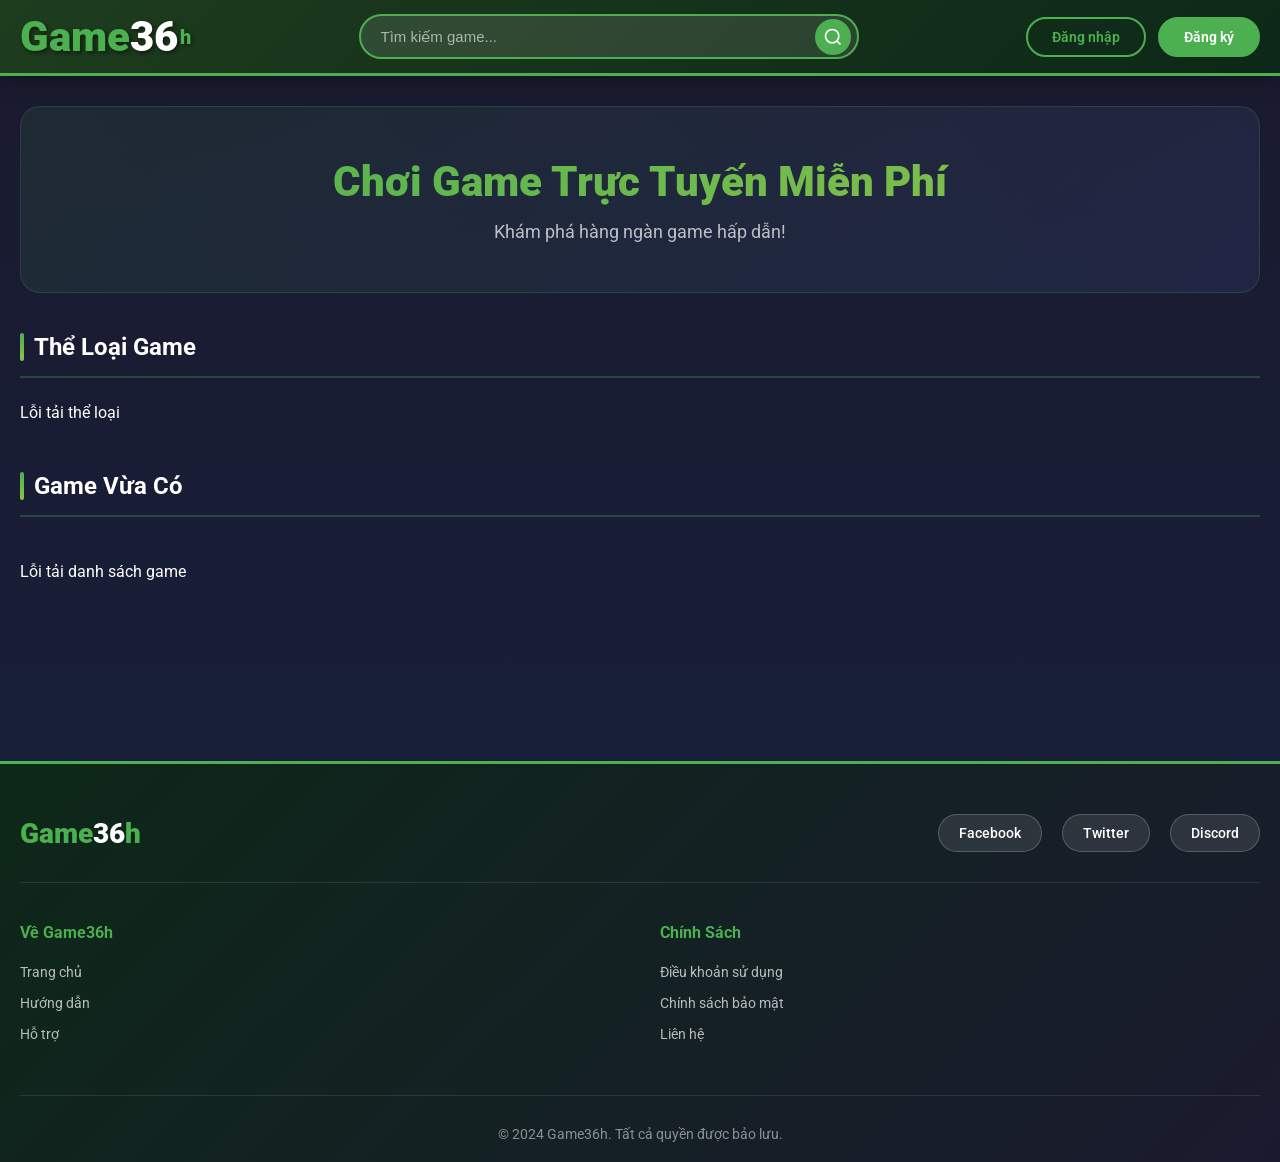
==== frontend/index.html @ a826e704 "DMN-1: Quản lý người dùng (DMN-567)" ====
<!DOCTYPE html>
<html lang="vi">
<head>
    <meta charset="UTF-8">
    <meta name="viewport" content="width=device-width, initial-scale=1.0">
    <title>Game36h - Chơi game trực tuyến miễn phí</title>
    <link rel="stylesheet" href="styles.css">
    <link href="https://fonts.googleapis.com/css2?family=Roboto:wght@400;500;700&display=swap" rel="stylesheet">
</head>
<body>

    <!-- Header -->
    <header class="header">
        <div class="header-container">
            <div class="logo">
                <a href="index.html">
                    <span class="logo-y">Game</span>
                    <span class="logo-8">36</span>
                    <span class="logo-com">h</span>
                </a>
            </div>

            <div class="search-box">
                <input type="text" id="searchInput" placeholder="Tìm kiếm game...">
                <button class="search-btn" onclick="performSearch()">
                    <svg width="20" height="20" viewBox="0 0 24 24" fill="none" stroke="currentColor" stroke-width="2">
                        <circle cx="11" cy="11" r="8"></circle>
                        <path d="m21 21-4.35-4.35"></path>
                    </svg>
                </button>
            </div>

            <div class="header-actions">
                <a href="login.html" class="btn-login">Đăng nhập</a>
                <a href="register.html" class="btn-register">Đăng ký</a>
            </div>
        </div>

    </header>

    <!-- Main -->
    <main class="main-content">

        <!-- Hero -->
        <section class="hero-section">
            <h1>Chơi Game Trực Tuyến Miễn Phí</h1>
            <p>Khám phá hàng ngàn game hấp dẫn!</p>
        </section>

        <!-- Categories -->
        <section class="categories-section">
            <div class="section-header">
                <h2>Thể Loại Game</h2>
            </div>

            <div class="categories-grid" id="categoriesContainer">
                <!-- JS render -->
            </div>
        </section>

        <!-- Recent Games -->
        <section class="game-section">
            <div class="section-header">
                <h2>Game Vừa Có</h2>
            </div>

            <div class="games-grid" id="recentGamesContainer">
                <!-- JS render -->
            </div>
        </section>

    </main>

    <!-- Footer -->
<!-- Footer -->
    <footer class="footer">
        <div class="footer-container">
            <div class="footer-top">
                <div class="footer-logo">
                    <span style="color: #4CAF50;">Game</span>
                    <span>36</span>
                    <span style="color: #4CAF50;">h</span>
                </div>
                <div class="footer-social">
                    <a href="#" class="social-link">Facebook</a>
                    <a href="#" class="social-link">Twitter</a>
                    <a href="#" class="social-link">Discord</a>
                </div>
            </div>
            <div class="footer-links">
                <div class="footer-column">
                    <h4>Về Game36h</h4>
                    <ul>
                        <li><a href="index.html">Trang chủ</a></li>
                        <li><a href="guide.html">Hướng dẫn</a></li>
                        <li><a href="support.html">Hỗ trợ</a></li>
                    </ul>
                </div>
                <div class="footer-column">
                    <h4>Chính Sách</h4>
                    <ul>
                        <li><a href="terms.html">Điều khoản sử dụng</a></li>
                        <li><a href="privacy.html">Chính sách bảo mật</a></li>
                        <li><a href="contact.html">Liên hệ</a></li>
                    </ul>
                </div>
            </div>
            <div class="footer-bottom">
                <p>&copy; 2024 Game36h. Tất cả quyền được bảo lưu.</p>
            </div>
        </div>
    </footer>

    <!-- Scripts -->
    <script src="api.js"></script>

    <script>
        document.addEventListener("DOMContentLoaded", () => {
            loadHeaderCategories();
            loadCategories();
            loadRecentGames();
            updateHeaderActions();
        });

        // ================= AUTH UI =================
        function updateHeaderActions() {
            const headerActions = document.querySelector('.header-actions');
            if (!headerActions) return;

            if (window.API.Auth.isLoggedIn()) {
                const user = window.API.Auth.getCurrentUser();
                const adminBtn = user?.role === 'ADMIN' ? '<a href="admin/admin.html" class="btn-register">⚙️ Admin Dashboard</a>' : '';    
                headerActions.innerHTML = `
                    <div class="header-actions logged-in" id="headerActions">
                        ${adminBtn}
                        <div class="user-dropdown">
                            <span class="username" id="username">Người dùng</span>
                            <div class="dropdown-menu">
                                <a href="profile.html">Thông tin cá nhân</a>
                                <a href="support.html">Hỗ trợ</a>
                            </div>
                        </div>
                    </div>
                `;
            }
        }
        // function updateHeaderActions() {
        //     const headerActions = document.querySelector('.header-actions');
        //     if (!headerActions) return;

        //     if (window.API.Auth.isLoggedIn()) {
        //         const user = window.API.Auth.getCurrentUser();
        //         const adminBtn = user?.role === 'ADMIN' ? '<a href="admin/admin.html" class="btn-register">⚙️ Admin Dashboard</a>' : '';
        //         headerActions.innerHTML = `
        //             <a href="profile.html" class="user-avatar-link">
        //                 <img src="${user?.avatar || 'https://api.dicebear.com/7.x/avataaars/svg?seed=' + (user?.username || 'User')}" alt="Avatar" class="header-avatar">
        //             </a>
        //             <span class="username">${user?.username || 'User'}</span>
        //             ${adminBtn}
        //             <button class="btn-register" onclick="window.API.Auth.logout()">Đăng xuất</button>
        //         `;
        //     }
        // }

        // === SEARCH ===
        function performSearch() {
            const keyword = document.getElementById("searchInput").value.trim();
            if (keyword) {
                window.location.href = `search.html?q=${encodeURIComponent(keyword)}`;
            }
        }

        document.getElementById("searchInput").addEventListener("keypress", (e) => {
            if (e.key === "Enter") performSearch();
        });

        // ================= HEADER CATEGORIES =================
        async function loadHeaderCategories() {
            try {
                const categories = await window.API.Categories.getCategories();
                const popular = (Array.isArray(categories) ? categories : []).slice(0, 5);
                const header = document.getElementById('headerCategories');
                if (!header) return;

                if (popular.length === 0) {
                    header.innerHTML = '<p style="padding: 8px 20px; color: #999;">Không có thể loại nào</p>';
                    return;
                }

                header.innerHTML = popular.map(cat => `
                    <button class="header-category-btn" onclick="loadGamesByCategory(${cat.id})">
                        ${cat.name}
                    </button>
                `).join('');
            } catch (err) {
                console.error('Load header categories error:', err);
            }
        }

        // ================= CATEGORIES =================
        async function loadCategories() {
            try {
                const categories = await window.API.Categories.getCategories();
                const container = document.getElementById("categoriesContainer");
                if (!container) return;

                const catArray = Array.isArray(categories) ? categories : [];
                if (catArray.length === 0) {
                    container.innerHTML = '<p>Không có thể loại nào</p>';
                    return;
                }

                container.innerHTML = catArray.map(cat => `
                    <div class="category-card" onclick="loadGamesByCategory(${cat.id})" style="cursor: pointer;">
                        <span class="category-icon">🎮</span>
                        <span class="category-name">${cat.name}</span>
                    </div>
                `).join('');
            } catch (err) {
                console.error('Load categories error:', err);
                document.getElementById("categoriesContainer").innerHTML = '<p>Lỗi tải thể loại</p>';
            }
        }

        // ================= RECENT GAMES =================
        async function loadRecentGames() {
            try {
                const response = await window.API.Games.getGames({ page: 0, limit: 12 });
                const games = response.content || response || [];
                renderRecentGames(games);
            } catch (err) {
                console.error('Load recent games error:', err);
                document.getElementById("recentGamesContainer").innerHTML = '<p>Lỗi tải danh sách game</p>';
            }
        }

        async function loadGamesByCategory(categoryId) {
            try {
                const response = await window.API.Games.getGames({ category: categoryId, page: 0, limit: 12 });
                const games = response.content || response || [];
                renderRecentGames(games);
                
                // Scroll to top
                document.querySelector('.game-section').scrollIntoView({ behavior: 'smooth' });
            } catch (err) {
                console.error('Load games by category error:', err);
            }
        }

        function renderRecentGames(games) {
            const container = document.getElementById("recentGamesContainer");
            if (!container) return;

            if (!Array.isArray(games) || games.length === 0) {
                container.innerHTML = '<p style="grid-column: 1/-1; text-align: center;">Không có game nào</p>';
                return;
            }

            container.innerHTML = games.map(game => `
                <div class="game-card" onclick="navigateToGame(${game.id})">
                    <div class="game-thumb">
                        <img src="${game.thumbnail || 'https://via.placeholder.com/300x200?text=' + encodeURIComponent(game.title)}" alt="${game.title}">
                        <div class="game-overlay">
                            <button class="play-btn" onclick="event.stopPropagation(); navigateToGame(${game.id})">Chơi ngay</button>
                        </div>
                    </div>

                    <div class="game-info">
                        <h3 class="game-title">${game.title}</h3>
                        <div class="game-meta">
                            <span>⭐ ${game.averageRating || 0}</span>
                            <span>👁 ${formatNumber(game.views || 0)}</span>
                        </div>
                    </div>
                </div>
            `).join('');
        }

        // ================= NAVIGATION =================
        function navigateToGame(gameId) {
            window.location.href = `game.html?id=${gameId}`;
        }

        // ================= UTILITY =================
        function formatNumber(num) {
            if (num >= 1000000) {
                return (num / 1000000).toFixed(1) + 'M';
            } else if (num >= 1000) {
                return (num / 1000).toFixed(1) + 'K';
            }
            return num.toString();
        }
        // Initialize user info
        function initializeUser() {
            const username = localStorage.getItem('username') || 'Người dùng';
            document.getElementById('username').textContent = username;
        }

        // Accordion functionality
        const accordionHeaders = document.querySelectorAll('.accordion-header');

        accordionHeaders.forEach(header => {
            header.addEventListener('click', function() {
                const item = this.closest('.accordion-item');
                const isActive = item.classList.contains('active');

                // Close all items
                document.querySelectorAll('.accordion-item').forEach(el => {
                    el.classList.remove('active');
                });

                // Open clicked item if it wasn't active
                if (!isActive) {
                    item.classList.add('active');
                }
            });
        });

        // Logout handler
        document.getElementById('logoutBtn').addEventListener('click', function(e) {
            e.preventDefault();
            localStorage.removeItem('username');
            localStorage.removeItem('token');
            window.location.href = 'login.html';
        });

        // Initialize on page load
        window.addEventListener('load', initializeUser);
    </script>

</body>
</html>
---- frontend/styles.css ----
/* Reset and Base Styles */
* {
    margin: 0;
    padding: 0;
    box-sizing: border-box;
}

body {
    font-family: 'Roboto', -apple-system, BlinkMacSystemFont, 'Segoe UI', sans-serif;
    background: linear-gradient(180deg, #1a1a2e 0%, #16213e 100%);
    min-height: 100vh;
    color: #ffffff;
}

a {
    text-decoration: none;
    color: inherit;
}

ul {
    list-style: none;
}

/* Header Styles */
.header {
    background: linear-gradient(135deg, #1e3c1e 0%, #0d2818 100%);
    padding: 12px 0;
    box-shadow: 0 4px 20px rgba(0, 0, 0, 0.3);
    position: sticky;
    top: 0;
    z-index: 1000;
    border-bottom: 3px solid #4CAF50;
}

.header-container {
    max-width: 1400px;
    margin: 0 auto;
    padding: 0 20px;
    display: flex;
    align-items: center;
    justify-content: space-between;
    gap: 30px;
}

.logo a {
    display: flex;
    align-items: center;
    font-weight: 900;
    font-size: 32px;
    text-shadow: 2px 2px 4px rgba(0, 0, 0, 0.5);
}

.logo-y {
    color: #4CAF50;
    font-size: 42px;
}

.logo-8 {
    color: #ffffff;
    font-size: 42px;
}

.logo-com {
    color: #4CAF50;
    font-size: 20px;
    margin-left: 2px;
}

.search-box {
    flex: 1;
    max-width: 500px;
    display: flex;
    position: relative;
}

.search-box input {
    width: 100%;
    padding: 12px 45px 12px 20px;
    border: 2px solid #4CAF50;
    border-radius: 30px;
    background: rgba(255, 255, 255, 0.1);
    color: #ffffff;
    font-size: 15px;
    outline: none;
    transition: all 0.3s ease;
}

.search-box input::placeholder {
    color: rgba(255, 255, 255, 0.6);
}

.search-box input:focus {
    background: rgba(255, 255, 255, 0.15);
    box-shadow: 0 0 15px rgba(76, 175, 80, 0.3);
}

.search-btn {
    position: absolute;
    right: 8px;
    top: 50%;
    transform: translateY(-50%);
    background: #4CAF50;
    border: none;
    border-radius: 50%;
    width: 36px;
    height: 36px;
    display: flex;
    align-items: center;
    justify-content: center;
    cursor: pointer;
    color: #ffffff;
    transition: all 0.3s ease;
}

.search-btn:hover {
    background: #45a049;
    transform: translateY(-50%) scale(1.05);
}

.header-actions {
    display: flex;
    gap: 12px;
}

.header-categories {
    width: 100%;
    margin-top: 8px;
    display: flex;
    flex-wrap: wrap;
    gap: 8px;
}

.header-category-btn {
    background: rgba(255, 255, 255, 0.1);
    border: 1px solid rgba(255, 255, 255, 0.2);
    color: #ffffff;
    border-radius: 999px;
    padding: 6px 12px;
    cursor: pointer;
    font-size: 13px;
    transition: all 0.2s ease;
}

.header-category-btn:hover {
    background: rgba(76, 175, 80, 0.4);
    border-color: #4CAF50;
    color: #fff;
}

.btn-login, .btn-register {
    padding: 10px 24px;
    border-radius: 25px;
    font-weight: 600;
    font-size: 14px;
    cursor: pointer;
    transition: all 0.3s ease;
    border: 2px solid;
}

.btn-login {
    background: transparent;
    border-color: #4CAF50;
    color: #4CAF50;
}

.btn-login:hover {
    background: #4CAF50;
    color: #ffffff;
}

.btn-register {
    background: #4CAF50;
    border-color: #4CAF50;
    color: #ffffff;
}

.btn-register:hover {
    background: #45a049;
    border-color: #45a049;
    transform: translateY(-2px);
    box-shadow: 0 4px 15px rgba(76, 175, 80, 0.4);
}

/* Navigation Styles */
.main-nav {
    background: linear-gradient(135deg, #0d2818 0%, #1a1a2e 100%);
    padding: 0;
    border-bottom: 1px solid rgba(76, 175, 80, 0.3);
}

.nav-container {
    max-width: 1400px;
    margin: 0 auto;
    padding: 0 20px;
}

.nav-menu {
    display: flex;
    gap: 0;
    overflow-x: auto;
    scrollbar-width: none;
}

.nav-menu::-webkit-scrollbar {
    display: none;
}

.nav-menu li {
    flex-shrink: 0;
}

.nav-menu a {
    display: block;
    padding: 15px 20px;
    font-weight: 500;
    font-size: 14px;
    color: rgba(255, 255, 255, 0.8);
    border-bottom: 3px solid transparent;
    transition: all 0.3s ease;
    white-space: nowrap;
}

.nav-menu a:hover,
.nav-menu a.active {
    color: #4CAF50;
    border-bottom-color: #4CAF50;
    background: rgba(76, 175, 80, 0.1);
}

/* Main Content */
.main-content {
    max-width: 1400px;
    margin: 0 auto;
    padding: 30px 20px;
}

/* Hero Section */
.hero-section {
    text-align: center;
    padding: 50px 20px;
    margin-bottom: 40px;
    background: linear-gradient(135deg, rgba(76, 175, 80, 0.1) 0%, rgba(102, 126, 234, 0.1) 100%);
    border-radius: 20px;
    border: 1px solid rgba(76, 175, 80, 0.2);
}

.hero-section h1 {
    font-size: 42px;
    font-weight: 900;
    margin-bottom: 15px;
    background: linear-gradient(135deg, #4CAF50 0%, #8BC34A 100%);
    -webkit-background-clip: text;
    -webkit-text-fill-color: transparent;
    background-clip: text;
}

.hero-section p {
    font-size: 18px;
    color: rgba(255, 255, 255, 0.7);
}

/* Section Styles */
.game-section {
    margin-bottom: 50px;
}

.section-header {
    display: flex;
    justify-content: space-between;
    align-items: center;
    margin-bottom: 25px;
    padding-bottom: 15px;
    border-bottom: 2px solid rgba(76, 175, 80, 0.3);
}

.section-header h2 {
    font-size: 24px;
    font-weight: 700;
    color: #ffffff;
    display: flex;
    align-items: center;
    gap: 10px;
}

.section-header h2::before {
    content: '';
    width: 4px;
    height: 28px;
    background: linear-gradient(180deg, #4CAF50 0%, #8BC34A 100%);
    border-radius: 2px;
}

.view-all {
    color: #4CAF50;
    font-weight: 600;
    font-size: 14px;
    transition: all 0.3s ease;
    display: flex;
    align-items: center;
    gap: 5px;
}

.view-all:hover {
    color: #8BC34A;
    transform: translateX(5px);
}

/* Games Grid */
.games-grid {
    display: grid;
    grid-template-columns: repeat(auto-fill, minmax(200px, 1fr)); 
    gap: 20px;
    padding: 20px 0;
}

/* Game Card */
.game-card {
    background: #252525;
    border-radius: 8px;
    overflow: hidden;
    display: flex;
    flex-direction: column;
}

.game-card:hover {
    transform: translateY(-8px);
    box-shadow: 0 15px 40px rgba(0, 0, 0, 0.4);
    border-color: rgba(76, 175, 80, 0.5);
}

.game-card.featured {
    border: 2px solid #4CAF50;
}

.game-thumb {
    position: relative;
    width: 100%;
    aspect-ratio: 16 / 9;
    overflow: hidden;
    border-radius: 8px;
    background-color: #2a2a2a;
}

.game-thumb img {
    width: 100%;
    height: 100%;
    max-width: 100%;
    object-fit: cover;
    object-position: center;
    display: block;
    transition: transform 0.3s ease;
    background: #000;
}

.game-thumb-placeholder {
    width: 100%;
    height: 100%;
    display: flex;
    align-items: center;
    justify-content: center;
    font-size: 48px;
}

.game-overlay {
    position: absolute;
    top: 0;
    left: 0;
    right: 0;
    bottom: 0;
    background: rgba(0, 0, 0, 0.7);
    display: flex;
    align-items: center;
    justify-content: center;
    opacity: 0;
    transition: all 0.3s ease;
}

.game-card:hover .game-overlay {
    opacity: 1;
}

.play-btn {
    padding: 12px 28px;
    background: linear-gradient(135deg, #4CAF50 0%, #45a049 100%);
    color: #ffffff;
    border: none;
    border-radius: 30px;
    font-weight: 700;
    font-size: 14px;
    cursor: pointer;
    transform: scale(0.9);
    transition: all 0.3s ease;
    box-shadow: 0 4px 15px rgba(76, 175, 80, 0.4);
}

.play-btn:hover {
    transform: scale(1);
    box-shadow: 0 6px 20px rgba(76, 175, 80, 0.6);
}

.badge {
    position: absolute;
    top: 10px;
    left: 10px;
    padding: 5px 12px;
    border-radius: 20px;
    font-size: 11px;
    font-weight: 700;
    text-transform: uppercase;
    box-shadow: 0 2px 10px rgba(0, 0, 0, 0.3);
}

.featured-badge {
    background: linear-gradient(135deg, #FFD700 0%, #FFA500 100%);
    color: #1a1a2e;
}

.new-badge {
    background: linear-gradient(135deg, #4CAF50 0%, #8BC34A 100%);
    color: #ffffff;
}

.game-info {
    padding: 15px;
}

.game-title {
    font-size: 15px;
    font-weight: 600;
    margin-bottom: 10px;
    color: #ffffff;
    white-space: nowrap;
    overflow: hidden;
    text-overflow: ellipsis;
}

.game-meta {
    display: flex;
    justify-content: space-between;
    font-size: 12px;
    color: rgba(255, 255, 255, 0.6);
}

.rating {
    color: #FFD700;
}

.plays {
    color: rgba(255, 255, 255, 0.5);
}

/* Categories Section */
.categories-section {
    margin-bottom: 50px;
}

.categories-grid {
    display: grid;
    grid-template-columns: repeat(auto-fill, minmax(200px, 1fr));
    gap: 20px;
}

.category-card {
    display: flex;
    flex-direction: column;
    align-items: center;
    padding: 30px 20px;
    border-radius: 15px;
    transition: all 0.3s ease;
    border: 1px solid rgba(255, 255, 255, 0.1);
}

.category-card:hover {
    transform: translateY(-5px) scale(1.02);
    box-shadow: 0 15px 40px rgba(0, 0, 0, 0.3);
}

.category-icon {
    font-size: 48px;
    margin-bottom: 15px;
}

.category-name {
    font-size: 18px;
    font-weight: 700;
    margin-bottom: 8px;
    color: #ffffff;
}

.category-count {
    font-size: 13px;
    color: rgba(255, 255, 255, 0.8);
}

/* Header for logged-in users */
.header-actions.logged-in {
    display: flex;
    align-items: center;
    gap: 15px;
}

.user-avatar-link {
    display: flex;
    align-items: center;
    justify-content: center;
    width: 42px;
    height: 42px;
    border-radius: 50%;
    border: 2px solid transparent;
    overflow: hidden;
    transition: all 0.3s ease;
}

.user-avatar-link:hover,
.user-avatar-link.active {
    border-color: #4CAF50;
    box-shadow: 0 0 15px rgba(76, 175, 80, 0.4);
}

.header-avatar {
    width: 100%;
    height: 100%;
    object-fit: cover;
}

.user-dropdown {
    position: relative;
}

.username {
    color: rgba(255, 255, 255, 0.8);
    font-size: 14px;
    font-weight: 500;
    cursor: pointer;
    padding: 8px 12px;
    border-radius: 20px;
    transition: all 0.3s ease;
}

.username:hover {
    background: rgba(76, 175, 80, 0.1);
    color: #4CAF50;
}

.dropdown-menu {
    position: absolute;
    top: calc(100% + 10px);
    right: 0;
    min-width: 180px;
    background: rgba(26, 26, 46, 0.98);
    border: 1px solid rgba(76, 175, 80, 0.3);
    border-radius: 12px;
    padding: 10px 0;
    box-shadow: 0 10px 40px rgba(0, 0, 0, 0.4);
    opacity: 0;
    visibility: hidden;
    transform: translateY(-10px);
    transition: all 0.3s ease;
    z-index: 1001;
}

.user-dropdown:hover .dropdown-menu {
    opacity: 1;
    visibility: visible;
    transform: translateY(0);
}

.dropdown-menu a {
    display: block;
    padding: 10px 20px;
    font-size: 14px;
    color: rgba(255, 255, 255, 0.8);
    transition: all 0.3s ease;
}

.dropdown-menu a:hover {
    background: rgba(76, 175, 80, 0.1);
    color: #4CAF50;
}

.dropdown-menu hr {
    margin: 10px 0;
    border: none;
    border-top: 1px solid rgba(255, 255, 255, 0.1);
}

.dropdown-menu .logout {
    color: #ff6b6b;
}

.dropdown-menu .logout:hover {
    color: #ff5252;
    background: rgba(255, 107, 107, 0.1);
}

.footer {
    background: linear-gradient(135deg, #0d2818 0%, #1a1a2e 100%);
    border-top: 3px solid #4CAF50;
    padding: 50px 0 20px;
    margin-top: 80px;
}

.footer-container {
    max-width: 1400px;
    margin: 0 auto;
    padding: 0 20px;
}

.footer-top {
    display: flex;
    justify-content: space-between;
    align-items: center;
    margin-bottom: 40px;
    padding-bottom: 30px;
    border-bottom: 1px solid rgba(255, 255, 255, 0.1);
}

.footer-logo {
    display: flex;
    align-items: center;
    font-weight: 900;
    font-size: 28px;
}

.footer-social {
    display: flex;
    gap: 20px;
}

.social-link {
    padding: 10px 20px;
    background: rgba(255, 255, 255, 0.1);
    border-radius: 25px;
    font-size: 14px;
    font-weight: 500;
    transition: all 0.3s ease;
    border: 1px solid rgba(255, 255, 255, 0.2);
}

.social-link:hover {
    background: #4CAF50;
    border-color: #4CAF50;
    transform: translateY(-2px);
}

.footer-links {
    display: grid;
    grid-template-columns: repeat(auto-fit, minmax(200px, 1fr));
    gap: 40px;
    margin-bottom: 40px;
}

.footer-column h4 {
    font-size: 16px;
    font-weight: 700;
    margin-bottom: 20px;
    color: #4CAF50;
}

.footer-column ul li {
    margin-bottom: 12px;
}

.footer-column ul li a {
    color: rgba(255, 255, 255, 0.7);
    font-size: 14px;
    transition: all 0.3s ease;
}

.footer-column ul li a:hover {
    color: #4CAF50;
    padding-left: 5px;
}

.footer-bottom {
    text-align: center;
    padding-top: 30px;
    border-top: 1px solid rgba(255, 255, 255, 0.1);
}

.footer-bottom p {
    color: rgba(255, 255, 255, 0.5);
    font-size: 14px;
}

/* Responsive Design */
@media (max-width: 1024px) {
    .games-grid {
        grid-template-columns: repeat(auto-fill, minmax(180px, 1fr));
    }
    
    .hero-section h1 {
        font-size: 32px;
    }
}

@media (max-width: 768px) {
    .header-container {
        flex-wrap: wrap;
        gap: 15px;
    }
    
    .search-box {
        order: 3;
        max-width: 100%;
        flex-basis: 100%;
    }
    
    .nav-menu a {
        padding: 12px 15px;
        font-size: 13px;
    }
    
    .hero-section h1 {
        font-size: 26px;
    }
    
    .hero-section {
        padding: 30px 15px;
    }
    
    .games-grid {
        grid-template-columns: repeat(auto-fill, minmax(150px, 1fr));
        gap: 15px;
    }
    
    .categories-grid {
        grid-template-columns: repeat(2, 1fr);
    }
    
    .footer-top {
        flex-direction: column;
        gap: 25px;
        text-align: center;
    }
    
    .footer-links {
        grid-template-columns: repeat(2, 1fr);
        gap: 25px;
    }
}

@media (max-width: 480px) {
    .header-actions {
        display: none;
    }
    
    .games-grid {
        grid-template-columns: repeat(2, 1fr);
    }
    
    .categories-grid {
        grid-template-columns: 1fr;
    }
    
    .footer-links {
        grid-template-columns: 1fr;
        text-align: center;
    }
}

/* Toast Notifications */
.toast {
    position: fixed;
    bottom: 30px;
    right: 30px;
    padding: 16px 24px;
    background: rgba(76, 175, 80, 0.95);
    color: #ffffff;
    border-radius: 12px;
    font-weight: 500;
    box-shadow: 0 10px 30px rgba(0, 0, 0, 0.4);
    z-index: 10000;
    animation: slideIn 0.3s ease;
}

@keyframes slideIn {
    from {
        transform: translateX(100%);
        opacity: 0;
    }
    to {
        transform: translateX(0);
        opacity: 1;
    }
}

/* Loading Spinner */
.loading-spinner {
    display: flex;
    align-items: center;
    justify-content: center;
    padding: 40px;
    color: #4CAF50;
    font-size: 16px;
}

.loading-spinner::before {
    content: '';
    width: 24px;
    height: 24px;
    border: 3px solid rgba(76, 175, 80, 0.3);
    border-top-color: #4CAF50;
    border-radius: 50%;
    animation: spin 1s linear infinite;
    margin-right: 12px;
}

@keyframes spin {
    to {
        transform: rotate(360deg);
    }
}

/* Error Message */
.error-message {
    padding: 40px;
    text-align: center;
    color: #ff6b6b;
    font-size: 16px;
}

/* No Data Message */
.no-data, .no-games, .no-comments {
    padding: 40px;
    text-align: center;
    color: rgba(255, 255, 255, 0.5);
    font-size: 16px;
}

/* Favorite Button on Game Cards */
.favorite-btn {
    position: absolute;
    top: 10px;
    right: 10px;
    width: 36px;
    height: 36px;
    border-radius: 50%;
    background: rgba(255, 255, 255, 0.9);
    border: none;
    font-size: 18px;
    cursor: pointer;
    transition: all 0.3s ease;
    opacity: 0;
    z-index: 10;
}

.game-card:hover .favorite-btn {
    opacity: 1;
}

.favorite-btn:hover {
    transform: scale(1.1);
    background: #ffffff;
}

.favorite-btn.active {
    opacity: 1;
    background: #ff4757;
}

/* Game Image */
.game-image {
    width: 100%;
    height: 100%;
    object-fit: cover;
}

/* GUIDE */
.guide-container {
    background: rgba(255, 255, 255, 0.02);
    border: 1px solid rgba(76, 175, 80, 0.2);
    border-radius: 20px;
    padding: 50px;
    margin-bottom: 40px;
}

.guide-header {
    text-align: center;
    margin-bottom: 50px;
}

.guide-header h1 {
    font-size: 42px;
    font-weight: 900;
    margin-bottom: 15px;
    background: linear-gradient(135deg, #4CAF50 0%, #8BC34A 100%);
    -webkit-background-clip: text;
    -webkit-text-fill-color: transparent;
    background-clip: text;
}

.guide-header p {
    font-size: 16px;
    color: rgba(255, 255, 255, 0.7);
}

/* Accordion Styles */
.accordion-list {
    max-width: 900px;
    margin: 0 auto;
}

.accordion-item {
    background: rgba(255, 255, 255, 0.05);
    border: 1px solid rgba(76, 175, 80, 0.3);
    border-radius: 12px;
    margin-bottom: 15px;
    overflow: hidden;
    transition: all 0.3s ease;
}

.accordion-item:hover {
    border-color: #4CAF50;
    box-shadow: 0 5px 15px rgba(76, 175, 80, 0.15);
}

.accordion-header {
    padding: 20px;
    background: linear-gradient(135deg, rgba(76, 175, 80, 0.05) 0%, rgba(76, 175, 80, 0.02) 100%);
    cursor: pointer;
    display: flex;
    align-items: center;
    justify-content: space-between;
    transition: all 0.3s ease;
    font-weight: 600;
    color: #ffffff;
    user-select: none;
}

.accordion-header:hover {
    background: linear-gradient(135deg, rgba(76, 175, 80, 0.1) 0%, rgba(76, 175, 80, 0.05) 100%);
    color: #4CAF50;
}

.accordion-header-content {
    display: flex;
    align-items: center;
    gap: 15px;
    flex: 1;
}

.accordion-icon {
    font-size: 24px;
    min-width: 30px;
    text-align: center;
}

.accordion-toggle {
    width: 24px;
    height: 24px;
    display: flex;
    align-items: center;
    justify-content: center;
    background: rgba(76, 175, 80, 0.2);
    border-radius: 4px;
    transition: all 0.3s ease;
    color: #4CAF50;
    font-weight: bold;
}

.accordion-item.active .accordion-toggle {
    background: #4CAF50;
    color: #ffffff;
    transform: rotate(180deg);
}

.accordion-content {
    max-height: 0;
    overflow: hidden;
    transition: all 0.3s ease;
}

.accordion-item.active .accordion-content {
    max-height: 500px;
}

.accordion-body {
    padding: 20px;
    color: rgba(255, 255, 255, 0.8);
    line-height: 1.8;
    font-size: 14px;
}

.accordion-body h4 {
    font-size: 15px;
    font-weight: 700;
    margin-bottom: 10px;
    color: #4CAF50;
    margin-top: 15px;
}

.accordion-body h4:first-child {
    margin-top: 0;
}

.accordion-body ul {
    margin-left: 20px;
    margin-top: 10px;
}

.accordion-body li {
    margin-bottom: 8px;
    color: rgba(255, 255, 255, 0.75);
}

.accordion-body strong {
    color: #8BC34A;
}

.accordion-body code {
    background: rgba(76, 175, 80, 0.1);
    padding: 2px 6px;
    border-radius: 4px;
    color: #8BC34A;
    font-family: 'Courier New', monospace;
}

@media (max-width: 768px) {
    .guide-container {
        padding: 30px 20px;
    }

    .guide-header h1 {
        font-size: 32px;
    }

    .accordion-header {
        padding: 15px;
    }

    .accordion-body {
        padding: 15px;
    }

    .accordion-item.active .accordion-content {
        max-height: 800px;
    }
}

/* Support */
/* Support Page Specific Styles */
    .support-container {
        background: rgba(255, 255, 255, 0.02);
        border: 1px solid rgba(76, 175, 80, 0.2);
        border-radius: 20px;
        padding: 50px;
        margin-bottom: 40px;
    }

    .support-header {
        text-align: center;
        margin-bottom: 50px;
    }

    .support-header h1 {
        font-size: 42px;
        font-weight: 900;
        margin-bottom: 15px;
        background: linear-gradient(135deg, #4CAF50 0%, #8BC34A 100%);
        -webkit-background-clip: text;
        -webkit-text-fill-color: transparent;
        background-clip: text;
    }

    .support-header p {
        font-size: 16px;
        color: rgba(255, 255, 255, 0.7);
    }

    /* Support Form */
    .support-form {
        max-width: 600px;
        margin: 0 auto;
    }

    .form-group {
        margin-bottom: 25px;
    }

    .form-group label {
        display: block;
        margin-bottom: 10px;
        font-weight: 600;
        color: #ffffff;
        font-size: 14px;
    }

    .form-group input,
    .form-group textarea {
        width: 100%;
        padding: 14px 16px;
        background: rgba(255, 255, 255, 0.05);
        border: 2px solid rgba(76, 175, 80, 0.3);
        border-radius: 10px;
        color: #ffffff;
        font-family: 'Roboto', sans-serif;
        font-size: 14px;
        transition: all 0.3s ease;
        outline: none;
    }

    .form-group input::placeholder,
    .form-group textarea::placeholder {
        color: rgba(255, 255, 255, 0.4);
    }

    .form-group input:focus,
    .form-group textarea:focus {
        background: rgba(255, 255, 255, 0.08);
        border-color: #4CAF50;
        box-shadow: 0 0 15px rgba(76, 175, 80, 0.2);
    }

    .form-group textarea {
        resize: vertical;
        min-height: 150px;
    }

    .submit-btn {
        width: 100%;
        padding: 14px 28px;
        background: linear-gradient(135deg, #4CAF50 0%, #45a049 100%);
        color: #ffffff;
        border: none;
        border-radius: 10px;
        font-weight: 700;
        font-size: 16px;
        cursor: pointer;
        transition: all 0.3s ease;
        box-shadow: 0 4px 15px rgba(76, 175, 80, 0.4);
    }

    .submit-btn:hover {
        transform: translateY(-2px);
        box-shadow: 0 6px 20px rgba(76, 175, 80, 0.6);
    }

    .submit-btn:active {
        transform: translateY(0);
    }

    /* Success Message */
    .alert {
        padding: 18px 20px;
        border-radius: 10px;
        margin-bottom: 25px;
        font-weight: 500;
        border-left: 4px solid;
        animation: slideIn 0.3s ease;
    }

    .alert-success {
        background: rgba(76, 175, 80, 0.15);
        border-left-color: #4CAF50;
        color: #8BC34A;
    }

    .alert-error {
        background: rgba(255, 107, 107, 0.15);
        border-left-color: #ff6b6b;
        color: #ff9393;
    }

    @keyframes slideIn {
        from {
            opacity: 0;
            transform: translateY(-10px);
        }
        to {
            opacity: 1;
            transform: translateY(0);
        }
    }

    /* Info Cards */
    .support-info {
        display: grid;
        grid-template-columns: repeat(auto-fit, minmax(250px, 1fr));
        gap: 25px;
        margin-top: 50px;
        padding-top: 50px;
        border-top: 1px solid rgba(76, 175, 80, 0.2);
    }

    .info-card {
        background: rgba(255, 255, 255, 0.05);
        border: 1px solid rgba(76, 175, 80, 0.3);
        border-radius: 15px;
        padding: 25px;
        text-align: center;
        transition: all 0.3s ease;
    }

    .info-card:hover {
        transform: translateY(-5px);
        border-color: #4CAF50;
        box-shadow: 0 10px 30px rgba(76, 175, 80, 0.2);
    }

    .info-icon {
        font-size: 36px;
        margin-bottom: 15px;
    }

    .info-card h3 {
        font-size: 16px;
        font-weight: 700;
        margin-bottom: 10px;
        color: #ffffff;
    }

    .info-card p {
        font-size: 14px;
        color: rgba(255, 255, 255, 0.7);
        line-height: 1.6;
    }

    @media (max-width: 768px) {
        .support-container {
            padding: 30px 20px;
        }

        .support-header h1 {
            font-size: 32px;
        }

        .support-info {
            grid-template-columns: 1fr;
        }
    }
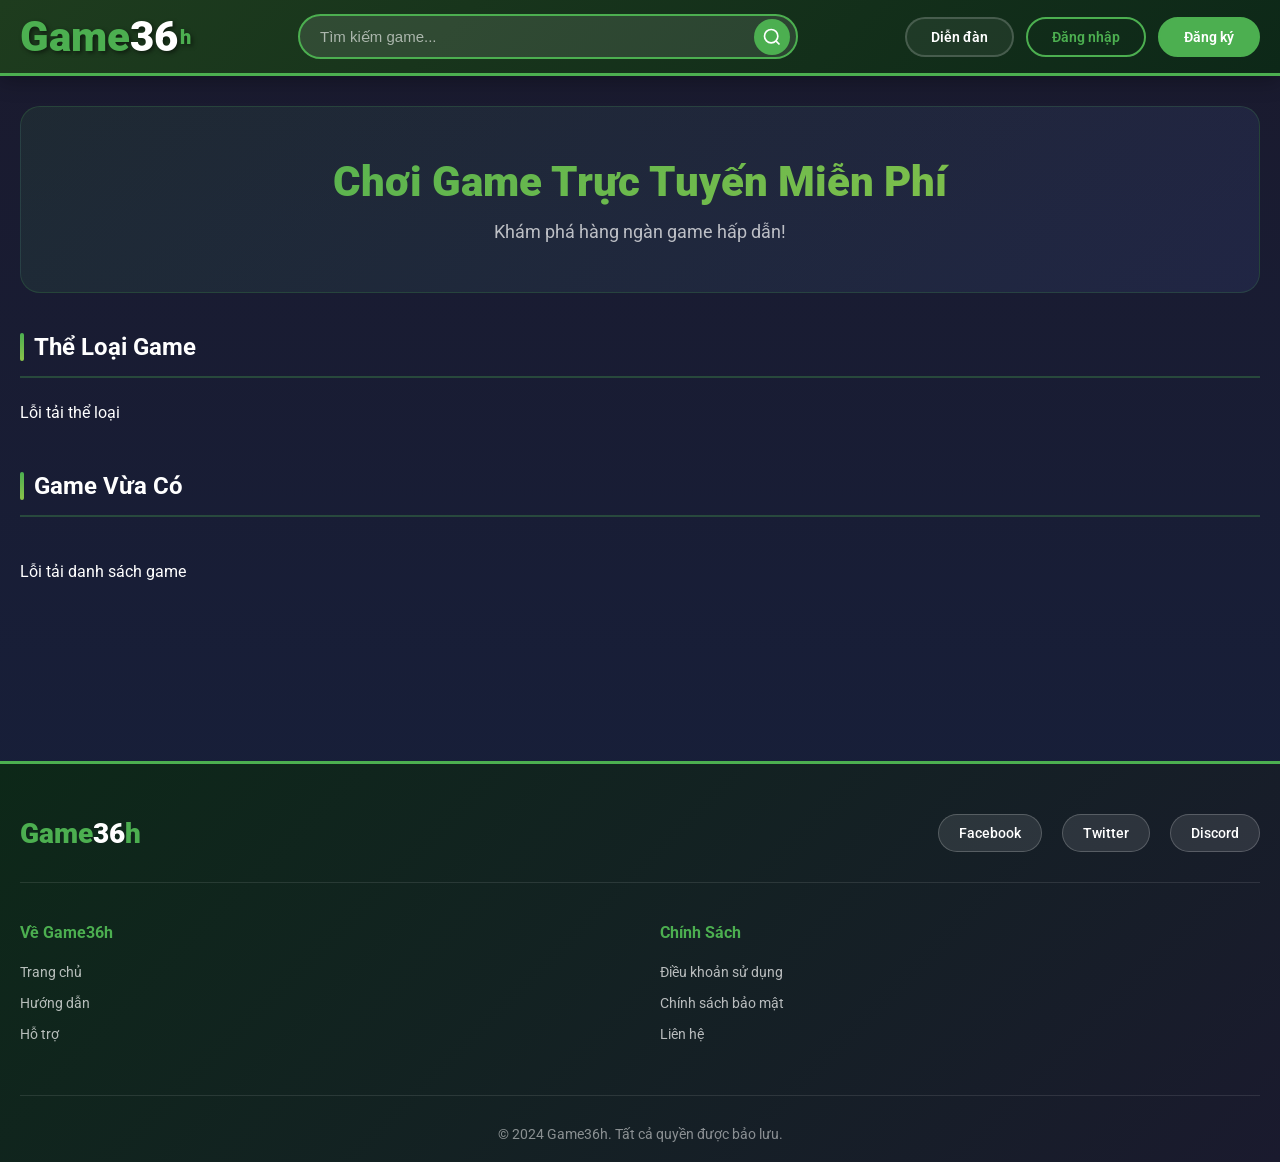
==== commit db9480ba: "DMN-43 sửa lỗi forum" ====
--- a/frontend/index.html
+++ b/frontend/index.html
@@ -31,6 +31,7 @@
             </div>
 
             <div class="header-actions">
+                <a href="forum.html" class="btn-forum">Diễn đàn</a>
                 <a href="login.html" class="btn-login">Đăng nhập</a>
                 <a href="register.html" class="btn-register">Đăng ký</a>
             </div>
@@ -129,16 +130,15 @@
 
             if (window.API.Auth.isLoggedIn()) {
                 const user = window.API.Auth.getCurrentUser();
-                const adminBtn = user?.role === 'ADMIN' ? '<a href="admin/admin.html" class="btn-register">⚙️ Admin Dashboard</a>' : '';    
+                const adminBtn = user?.role === 'ADMIN' ? '<a href="admin/admin.html" class="btn-register">⚙️ Admin Dashboard</a>' : '';
                 headerActions.innerHTML = `
-                    <div class="header-actions logged-in" id="headerActions">
-                        ${adminBtn}
-                        <div class="user-dropdown">
-                            <span class="username" id="username">Người dùng</span>
-                            <div class="dropdown-menu">
-                                <a href="profile.html">Thông tin cá nhân</a>
-                                <a href="support.html">Hỗ trợ</a>
-                            </div>
+                    <a href="forum.html" class="btn-forum">Diễn đàn</a>
+                    ${adminBtn}
+                    <div class="user-dropdown">
+                        <span class="username" id="username">Người dùng</span>
+                        <div class="dropdown-menu">
+                            <a href="profile.html">Thông tin cá nhân</a>
+                            <a href="support.html">Hỗ trợ</a>
                         </div>
                     </div>
                 `;
--- a/frontend/styles.css
+++ b/frontend/styles.css
@@ -179,6 +179,31 @@
     border-color: #45a049;
     transform: translateY(-2px);
     box-shadow: 0 4px 15px rgba(76, 175, 80, 0.4);
+}
+
+.btn-forum {
+    padding: 10px 24px;
+    border-radius: 25px;
+    font-weight: 600;
+    font-size: 14px;
+    cursor: pointer;
+    transition: all 0.3s ease;
+    border: 2px solid rgba(255, 255, 255, 0.18);
+    background: rgba(255, 255, 255, 0.06);
+    color: #ffffff;
+}
+
+.btn-forum:hover {
+    background: rgba(76, 175, 80, 0.15);
+    border-color: #4CAF50;
+    color: #ffffff;
+    transform: translateY(-1px);
+}
+
+.btn-forum.active {
+    background: #4CAF50;
+    border-color: #4CAF50;
+    color: #ffffff;
 }
 
 /* Navigation Styles */
